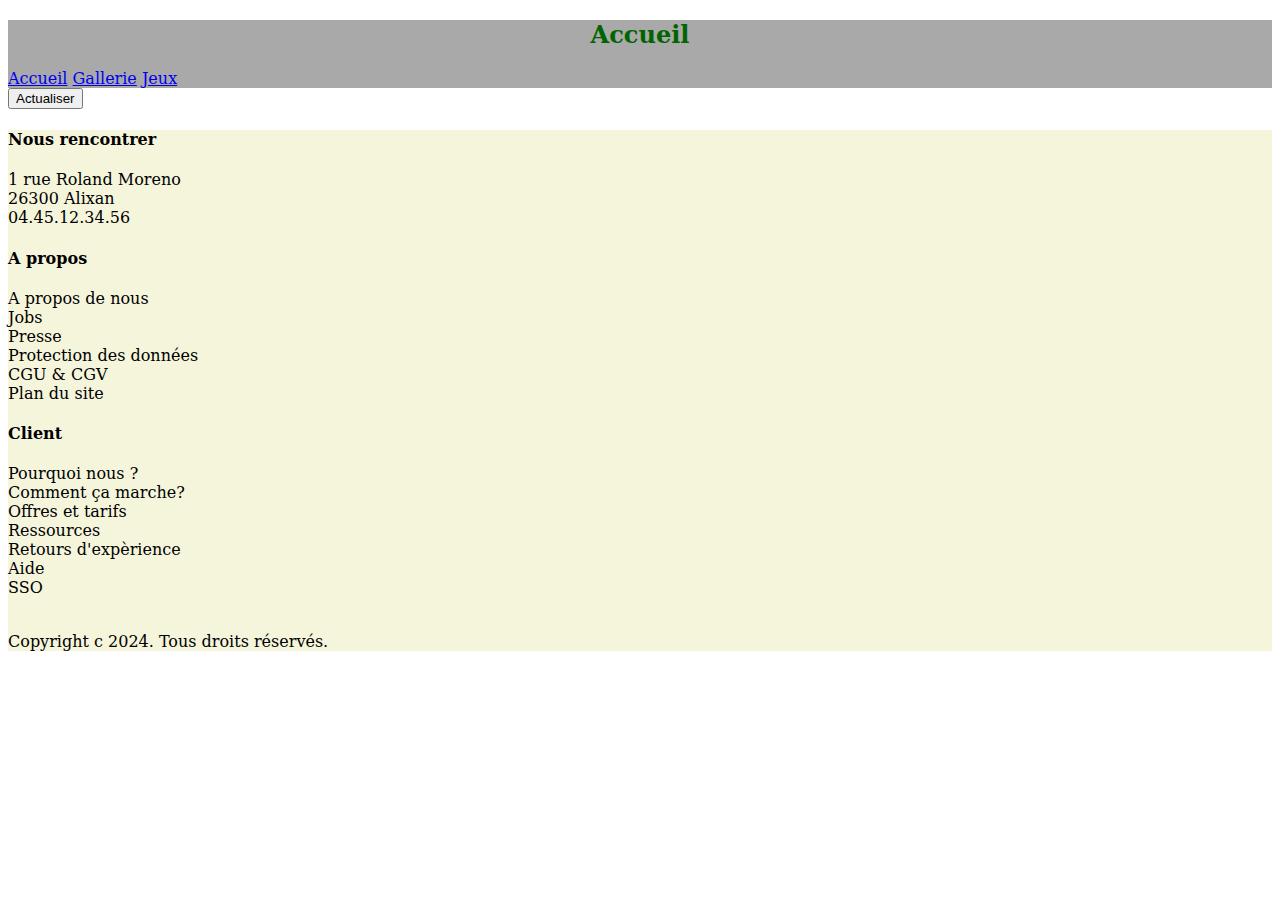
==== public/index.html @ b12b39f9 "homePage/ #3 affichage éléments api" ====
<!doctype html>
<html lang="en">
<head>

    <meta charset="UTF-8">
    <meta name="viewport"
          content="width=device-width, user-scalable=no, initial-scale=1.0, maximum-scale=1.0, minimum-scale=1.0">
    <meta http-equiv="X-UA-Compatible" content="ie=edge">
    <title>Accueil</title>
    <link href="index.html" type="text/html">
    <link rel="stylesheet" href="/ressources/views/homeView.css" type="text/css">
    <script src = "../JS/index.js"></script>
</head>
<body>

<header>
    <nav>
        <header><h2>Accueil</h2></header>
        <a href="/public/index.html">Accueil</a>
        <a href="../app/controllers/galleryController.html">Gallerie</a>
        <a href="../app/controllers/gameController.html">Jeux</a>
    </nav>
</header>

<section>



</section>
<button>Actualiser</button>
</body>

<footer class="pt-2">
    <div>
        <div>
            <h4>Nous rencontrer</h4>
            <p>1 rue Roland Moreno<br/>
                26300 Alixan<br/>
                04.45.12.34.56<br/>
            </p>
        </div>
        <div>
            <h4>A propos</h4>
            <p>A propos de nous<br/>
                Jobs<br/>
                Presse<br/>
                Protection des données<br/>
                CGU & CGV<br/>
                Plan du site<br/>
            </p>
        </div>
        <div>
            <h4>Client</h4>
            <p>Pourquoi nous ?<br/>
                Comment ça marche?<br/>
                Offres et tarifs<br/>
                Ressources<br/><!--????-->
                Retours d'expèrience<br/>
                Aide<br/>
                SSO<br/>
            </p>
        </div>

    </div>
    <div>
        <br>
        <span>Copyright c 2024. Tous droits réservés.</span>
    </div>
</footer>
---- ressources/views/homeView.css ----
html {
    font-family: "DejaVu Serif";
}

h2 {
    text-align: center;
    color: darkgreen;
}

nav {
    background-color: darkgray;
}

footer {
    background-color: beige;
}
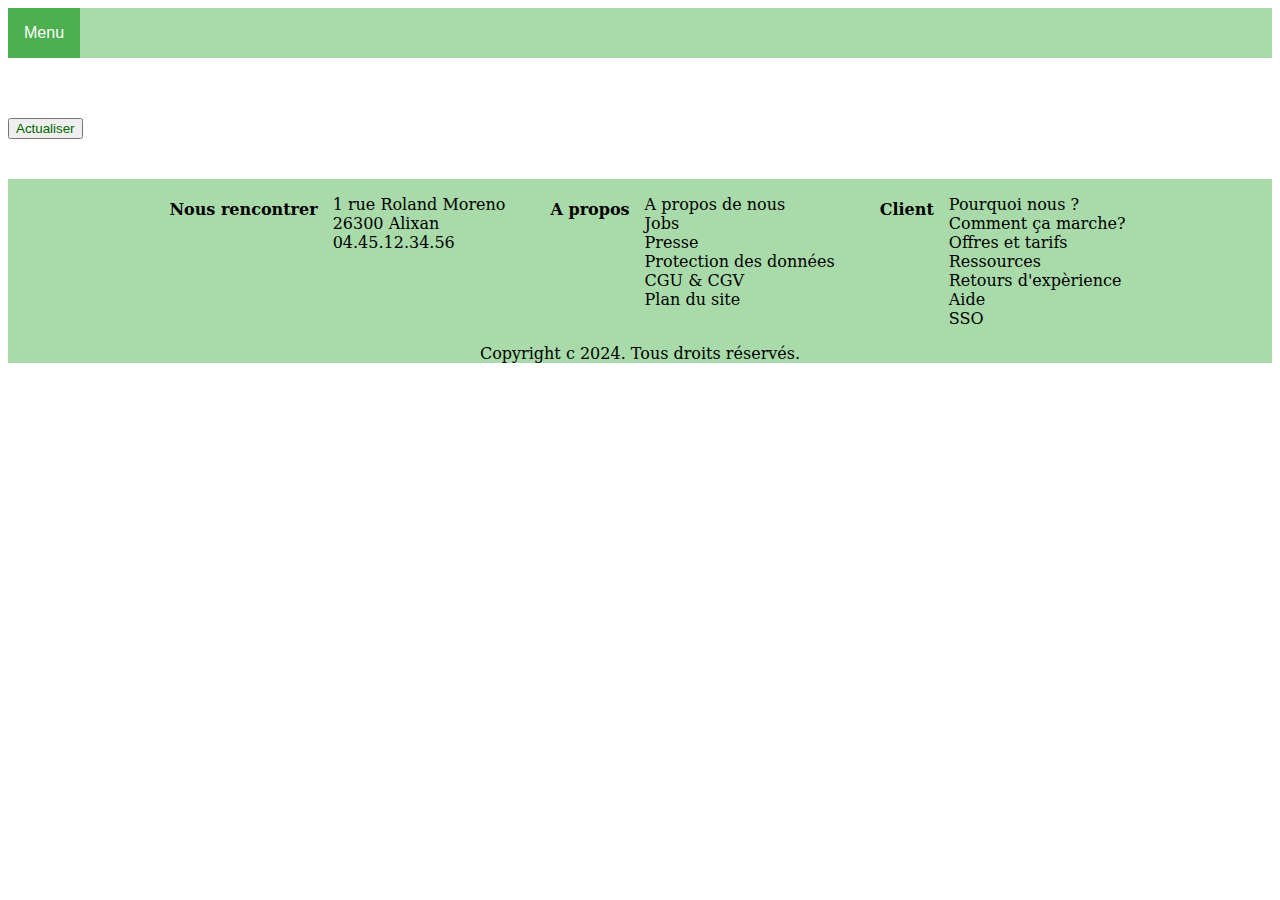
==== commit fb157d48: "homePage/ #6 menu dropdown" ====
--- a/public/index.html
+++ b/public/index.html
@@ -9,61 +9,65 @@
     <title>Accueil</title>
     <link href="index.html" type="text/html">
     <link rel="stylesheet" href="/ressources/views/homeView.css" type="text/css">
-    <script src = "../JS/index.js"></script>
 </head>
 <body>
 
-<header>
-    <nav>
-        <header><h2>Accueil</h2></header>
-        <a href="/public/index.html">Accueil</a>
-        <a href="../app/controllers/galleryController.html">Gallerie</a>
-        <a href="../app/controllers/gameController.html">Jeux</a>
-    </nav>
-</header>
+<!--menu déroulant-->
+    <header>
+        <nav class="dropdown">
+            <button onclick="menu()" class="dropbtn">Menu</button>
+            <div id="myDropdown" class="dropdown-content">
+                <a href="/public/index.html">Accueil</a>
+                <a href="../app/controllers/galleryController.html">Gallerie</a>
+                <a href="../app/controllers/gameController.html">Jeux</a>
+            </div>
+        </nav>
+    </header>
 
-<section>
+<!--Affichage dans section des données de l'api via la fonction js afficherData(pokemon)-->
+    <section></section>
+
+    <input type="button" value="Actualiser" id="refresh"/>
 
 
+    <footer class="pt-2">
+        <div class="footer">
+            <div class="adresse">
+                <h4>Nous rencontrer</h4>
+                <p>1 rue Roland Moreno<br/>
+                    26300 Alixan<br/>
+                    04.45.12.34.56<br/>
+                </p>
+            </div>
+            <div class="propos">
+                <h4>A propos</h4>
+                <p>A propos de nous<br/>
+                    Jobs<br/>
+                    Presse<br/>
+                    Protection des données<br/>
+                    CGU & CGV<br/>
+                    Plan du site<br/>
+                </p>
+            </div>
+            <div class="client">
+                <h4>Client</h4>
+                <p>Pourquoi nous ?<br/>
+                    Comment ça marche?<br/>
+                    Offres et tarifs<br/>
+                    Ressources<br/><!--????-->
+                    Retours d'expèrience<br/>
+                    Aide<br/>
+                    SSO<br/>
+                </p>
+            </div>
 
-</section>
-<button>Actualiser</button>
+        </div>
+        <div class="copyright">
+            <br>
+            <span>Copyright c 2024. Tous droits réservés.</span>
+        </div>
+    </footer>
+
+    <script src = "../JS/index.js"></script>
 </body>
-
-<footer class="pt-2">
-    <div>
-        <div>
-            <h4>Nous rencontrer</h4>
-            <p>1 rue Roland Moreno<br/>
-                26300 Alixan<br/>
-                04.45.12.34.56<br/>
-            </p>
-        </div>
-        <div>
-            <h4>A propos</h4>
-            <p>A propos de nous<br/>
-                Jobs<br/>
-                Presse<br/>
-                Protection des données<br/>
-                CGU & CGV<br/>
-                Plan du site<br/>
-            </p>
-        </div>
-        <div>
-            <h4>Client</h4>
-            <p>Pourquoi nous ?<br/>
-                Comment ça marche?<br/>
-                Offres et tarifs<br/>
-                Ressources<br/><!--????-->
-                Retours d'expèrience<br/>
-                Aide<br/>
-                SSO<br/>
-            </p>
-        </div>
-
-    </div>
-    <div>
-        <br>
-        <span>Copyright c 2024. Tous droits réservés.</span>
-    </div>
-</footer>
+</html>--- a/ressources/views/homeView.css
+++ b/ressources/views/homeView.css
@@ -7,10 +7,97 @@
     color: darkgreen;
 }
 
-nav {
-    background-color: darkgray;
+header {
+    background-color: #a9daa9;
+}
+
+.dropbtn {
+    background-color: #4CAF50;
+    color: white;
+    padding: 16px;
+    font-size: 16px;
+    border: none;
+    cursor: pointer;
+}
+
+/* bouton dropdown au survol */
+.dropbtn:hover, .dropbtn:focus {
+    background-color: #3e8e41;
+}
+
+/* Le conteneur <div> est nécessaire pour positionner le contenu de la liste déroulante */
+.dropdown {
+    position: relative;
+    display: inline-block;
+}
+
+/* Contenu déroulant (caché par défaut) */
+.dropdown-content {
+    display: none;
+    position: absolute;
+    background-color: #f9f9f9;
+    min-width: 160px;
+    box-shadow: 0px 8px 16px 0px rgba(0,0,0,0.2);
+}
+
+/* Liens dans la liste déroulante */
+.dropdown-content a {
+    color: black;
+    padding: 12px 16px;
+    text-decoration: none;
+    display: block;
+}
+
+/* Changer la couleur des liens déroulants au survol */
+.dropdown-content a:hover {background-color: #f1f1f1}
+
+
+/* Afficher le menu déroulant */
+.show {display:block;}
+
+container {
+    border: solid yellowgreen;
+    width: 300px;
+    margin: 8px;
+    text-align: center;
+    justify-content: center;
+    display: flex;
+    flex-wrap: wrap;
+    border-radius: 15px;
+
+}
+section {
+    display: flex;
+    flex-wrap: wrap;
+    justify-content: center;
+    margin: 30px;
+}
+
+img {
+    height: auto;
+    width: 250px;
+}
+
+input {
+    color: darkgreen;
+    display: flex;
+
 }
 
 footer {
-    background-color: beige;
+    margin-top: 40px;
+    background-color: #a9daa9;
+}
+
+h4{
+    margin-right: 15px;
+    margin-left: 15px;
+}
+
+div {
+    display: flex;
+    flex-wrap: wrap;
+    justify-content: center;
+    margin-right: 15px;
+    margin-left: 15px;
 }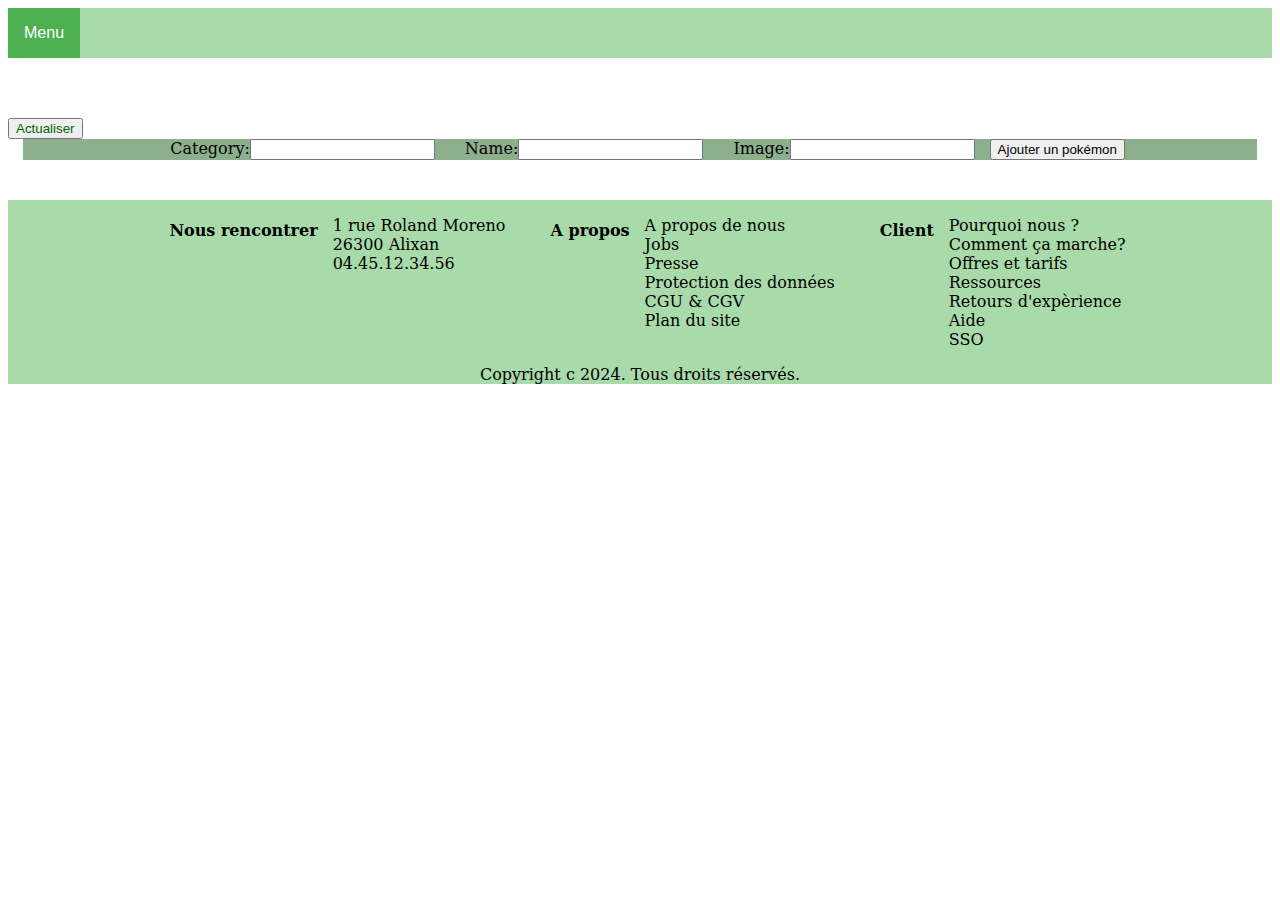
==== commit 12c3bb9e: "Merge pull request #9 from VauquelinAurelie/formulaire" ====
--- a/public/index.html
+++ b/public/index.html
@@ -18,7 +18,7 @@
             <button onclick="menu()" class="dropbtn">Menu</button>
             <div id="myDropdown" class="dropdown-content">
                 <a href="/public/index.html">Accueil</a>
-                <a href="../app/controllers/galleryController.html">Gallerie</a>
+                <a href="../app/controllers/galleryController.html">Galerie</a>
                 <a href="../app/controllers/gameController.html">Jeux</a>
             </div>
         </nav>
@@ -28,6 +28,24 @@
     <section></section>
 
     <input type="button" value="Actualiser" id="refresh"/>
+
+<!--Formulaire d'ajout de post-->
+<div class="formulaire">
+    <div class="categorie">
+        <label for="categorie">Category</label> : <input type="text" id="categorie" name="categorie" required>
+    </div>
+
+    <div class="name">
+        <label for="name">Name</label> : <input type="text" id="name" name="name" required>
+    </div>
+
+    <div class="image">
+        <label for="img">Image</label> : <input type="text" id="img" name="img" required>
+        <!-- Ajoutez un champ d'entrée pour l'URL de l'image -->
+    </div>
+
+    <button type="submit">Ajouter un pokémon</button>
+</div>
 
 
     <footer class="pt-2">
--- a/ressources/views/homeView.css
+++ b/ressources/views/homeView.css
@@ -64,8 +64,8 @@
     display: flex;
     flex-wrap: wrap;
     border-radius: 15px;
+}
 
-}
 section {
     display: flex;
     flex-wrap: wrap;
@@ -82,6 +82,10 @@
     color: darkgreen;
     display: flex;
 
+}
+
+div.formulaire {
+    background-color: #8eaf8e;
 }
 
 footer {
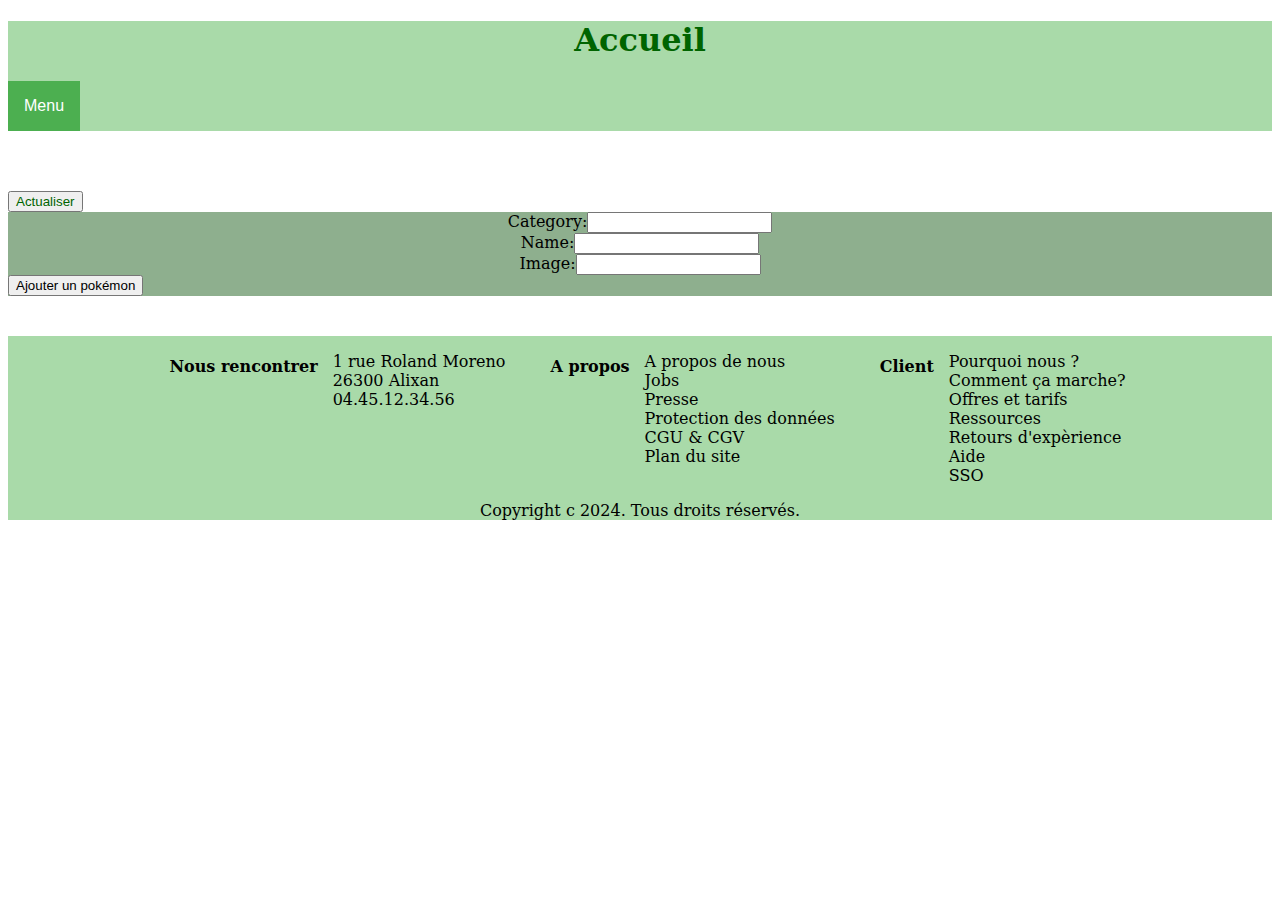
==== commit 3a26c994: "refacto" ====
--- a/public/index.html
+++ b/public/index.html
@@ -9,28 +9,30 @@
     <title>Accueil</title>
     <link href="index.html" type="text/html">
     <link rel="stylesheet" href="/ressources/views/homeView.css" type="text/css">
+    <link rel="stylesheet" href="/ressources/views/header_footer.css" type="text/css">
 </head>
 <body>
 
 <!--menu déroulant-->
-    <header>
-        <nav class="dropdown">
-            <button onclick="menu()" class="dropbtn">Menu</button>
-            <div id="myDropdown" class="dropdown-content">
-                <a href="/public/index.html">Accueil</a>
-                <a href="../app/controllers/galleryController.html">Galerie</a>
-                <a href="../app/controllers/gameController.html">Jeux</a>
-            </div>
-        </nav>
-    </header>
+<header>
+    <h1>Accueil</h1>
+    <nav class="dropdown">
+        <button onclick="menu()" class="dropbtn">Menu</button>
+        <div id="myDropdown" class="dropdown-content">
+            <a href="/public/index.html">Accueil</a>
+            <a href="../app/controllers/galleryController.html">Galerie</a>
+            <a href="../app/controllers/gameController.html">Jeux</a>
+        </div>
+    </nav>
+</header>
 
 <!--Affichage dans section des données de l'api via la fonction js afficherData(pokemon)-->
-    <section></section>
+<section></section>
 
-    <input type="button" value="Actualiser" id="refresh"/>
+<input type="button" value="Actualiser" id="refresh"/>
 
 <!--Formulaire d'ajout de post-->
-<div class="formulaire">
+<form class="formulaire">
     <div class="categorie">
         <label for="categorie">Category</label> : <input type="text" id="categorie" name="categorie" required>
     </div>
@@ -45,47 +47,47 @@
     </div>
 
     <button type="submit">Ajouter un pokémon</button>
-</div>
+</form>
 
 
-    <footer class="pt-2">
-        <div class="footer">
-            <div class="adresse">
-                <h4>Nous rencontrer</h4>
-                <p>1 rue Roland Moreno<br/>
-                    26300 Alixan<br/>
-                    04.45.12.34.56<br/>
-                </p>
-            </div>
-            <div class="propos">
-                <h4>A propos</h4>
-                <p>A propos de nous<br/>
-                    Jobs<br/>
-                    Presse<br/>
-                    Protection des données<br/>
-                    CGU & CGV<br/>
-                    Plan du site<br/>
-                </p>
-            </div>
-            <div class="client">
-                <h4>Client</h4>
-                <p>Pourquoi nous ?<br/>
-                    Comment ça marche?<br/>
-                    Offres et tarifs<br/>
-                    Ressources<br/><!--????-->
-                    Retours d'expèrience<br/>
-                    Aide<br/>
-                    SSO<br/>
-                </p>
-            </div>
+<footer class="pt-2">
+    <div class="footer">
+        <div class="adresse">
+            <h4>Nous rencontrer</h4>
+            <p>1 rue Roland Moreno<br/>
+                26300 Alixan<br/>
+                04.45.12.34.56<br/>
+            </p>
+        </div>
+        <div class="propos">
+            <h4>A propos</h4>
+            <p>A propos de nous<br/>
+                Jobs<br/>
+                Presse<br/>
+                Protection des données<br/>
+                CGU & CGV<br/>
+                Plan du site<br/>
+            </p>
+        </div>
+        <div class="client">
+            <h4>Client</h4>
+            <p>Pourquoi nous ?<br/>
+                Comment ça marche?<br/>
+                Offres et tarifs<br/>
+                Ressources<br/>
+                Retours d'expèrience<br/>
+                Aide<br/>
+                SSO<br/>
+            </p>
+        </div>
 
-        </div>
-        <div class="copyright">
-            <br>
-            <span>Copyright c 2024. Tous droits réservés.</span>
-        </div>
-    </footer>
-
-    <script src = "../JS/index.js"></script>
+    </div>
+    <div class="copyright">
+        <br>
+        <span>Copyright c 2024. Tous droits réservés.</span>
+    </div>
+</footer>
+<script src = "../JS/menu.js"></script>
+<script src = "../JS/index.js"></script>
 </body>
 </html>--- a/ressources/views/homeView.css
+++ b/ressources/views/homeView.css
@@ -1,59 +1,3 @@
-html {
-    font-family: "DejaVu Serif";
-}
-
-h2 {
-    text-align: center;
-    color: darkgreen;
-}
-
-header {
-    background-color: #a9daa9;
-}
-
-.dropbtn {
-    background-color: #4CAF50;
-    color: white;
-    padding: 16px;
-    font-size: 16px;
-    border: none;
-    cursor: pointer;
-}
-
-/* bouton dropdown au survol */
-.dropbtn:hover, .dropbtn:focus {
-    background-color: #3e8e41;
-}
-
-/* Le conteneur <div> est nécessaire pour positionner le contenu de la liste déroulante */
-.dropdown {
-    position: relative;
-    display: inline-block;
-}
-
-/* Contenu déroulant (caché par défaut) */
-.dropdown-content {
-    display: none;
-    position: absolute;
-    background-color: #f9f9f9;
-    min-width: 160px;
-    box-shadow: 0px 8px 16px 0px rgba(0,0,0,0.2);
-}
-
-/* Liens dans la liste déroulante */
-.dropdown-content a {
-    color: black;
-    padding: 12px 16px;
-    text-decoration: none;
-    display: block;
-}
-
-/* Changer la couleur des liens déroulants au survol */
-.dropdown-content a:hover {background-color: #f1f1f1}
-
-
-/* Afficher le menu déroulant */
-.show {display:block;}
 
 container {
     border: solid yellowgreen;
@@ -81,27 +25,27 @@
 input {
     color: darkgreen;
     display: flex;
-
+    flex-wrap: wrap;
 }
 
-div.formulaire {
+form {
     background-color: #8eaf8e;
 }
 
-footer {
-    margin-top: 40px;
-    background-color: #a9daa9;
-}
+/*footer {*/
+/*    margin-top: 40px;*/
+/*    background-color: #a9daa9;*/
+/*}*/
 
-h4{
-    margin-right: 15px;
-    margin-left: 15px;
-}
+/*h4{*/
+/*    margin-right: 15px;*/
+/*    margin-left: 15px;*/
+/*}*/
 
-div {
-    display: flex;
-    flex-wrap: wrap;
-    justify-content: center;
-    margin-right: 15px;
-    margin-left: 15px;
-}+/*div {*/
+/*    display: flex;*/
+/*    flex-wrap: wrap;*/
+/*    justify-content: center;*/
+/*    margin-right: 15px;*/
+/*    margin-left: 15px;*/
+/*}*/--- a/ressources/views/header_footer.css
+++ b/ressources/views/header_footer.css
@@ -0,0 +1,80 @@
+html {
+    font-family: "DejaVu Serif";
+}
+
+h1 {
+    text-align: center;
+    color: darkgreen;
+}
+
+header {
+    background-color: #a9daa9;
+}
+
+.dropbtn {
+    background-color: #4CAF50;
+    color: white;
+    padding: 16px;
+    font-size: 16px;
+    border: none;
+    cursor: pointer;
+}
+
+/* bouton dropdown au survol */
+.dropbtn:hover, .dropbtn:focus {
+    background-color: #3e8e41;
+}
+
+/* Le conteneur <div> est nécessaire pour positionner le contenu de la liste déroulante */
+.dropdown {
+    position: relative;
+    display: inline-block;
+}
+
+/* Contenu déroulant (caché par défaut) */
+.dropdown-content {
+    display: none;
+    position: absolute;
+    background-color: #f9f9f9;
+    min-width: 160px;
+    box-shadow: 0px 8px 16px 0px rgba(0,0,0,0.2);
+}
+
+/* Liens dans la liste déroulante */
+.dropdown-content a {
+    color: black;
+    padding: 12px 16px;
+    text-decoration: none;
+    display: block;
+}
+
+/* Changer la couleur des liens déroulants au survol */
+.dropdown-content a:hover {background-color: #f1f1f1}
+
+
+/* Afficher le menu déroulant */
+.show {display:block;}
+
+div.formulaire {
+    background-color: #8eaf8e;
+}
+
+
+
+footer {
+    margin-top: 40px;
+    background-color: #a9daa9;
+}
+
+h4{
+    margin-right: 15px;
+    margin-left: 15px;
+}
+
+div {
+    display: flex;
+    flex-wrap: wrap;
+    justify-content: center;
+    margin-right: 15px;
+    margin-left: 15px;
+}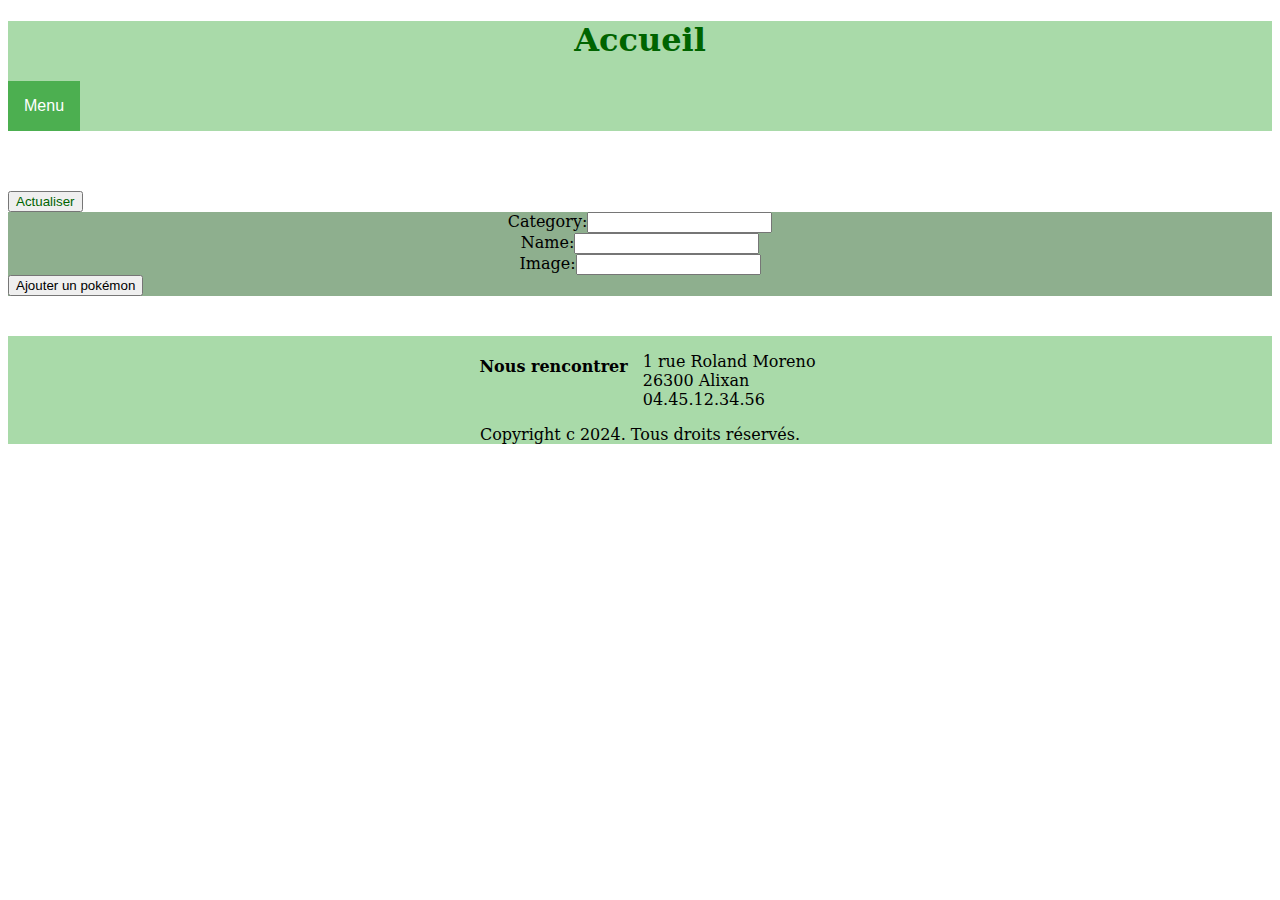
==== commit dead8478: "Merge pull request #18 from VauquelinAurelie/games" ====
--- a/public/index.html
+++ b/public/index.html
@@ -59,28 +59,6 @@
                 04.45.12.34.56<br/>
             </p>
         </div>
-        <div class="propos">
-            <h4>A propos</h4>
-            <p>A propos de nous<br/>
-                Jobs<br/>
-                Presse<br/>
-                Protection des données<br/>
-                CGU & CGV<br/>
-                Plan du site<br/>
-            </p>
-        </div>
-        <div class="client">
-            <h4>Client</h4>
-            <p>Pourquoi nous ?<br/>
-                Comment ça marche?<br/>
-                Offres et tarifs<br/>
-                Ressources<br/>
-                Retours d'expèrience<br/>
-                Aide<br/>
-                SSO<br/>
-            </p>
-        </div>
-
     </div>
     <div class="copyright">
         <br>
